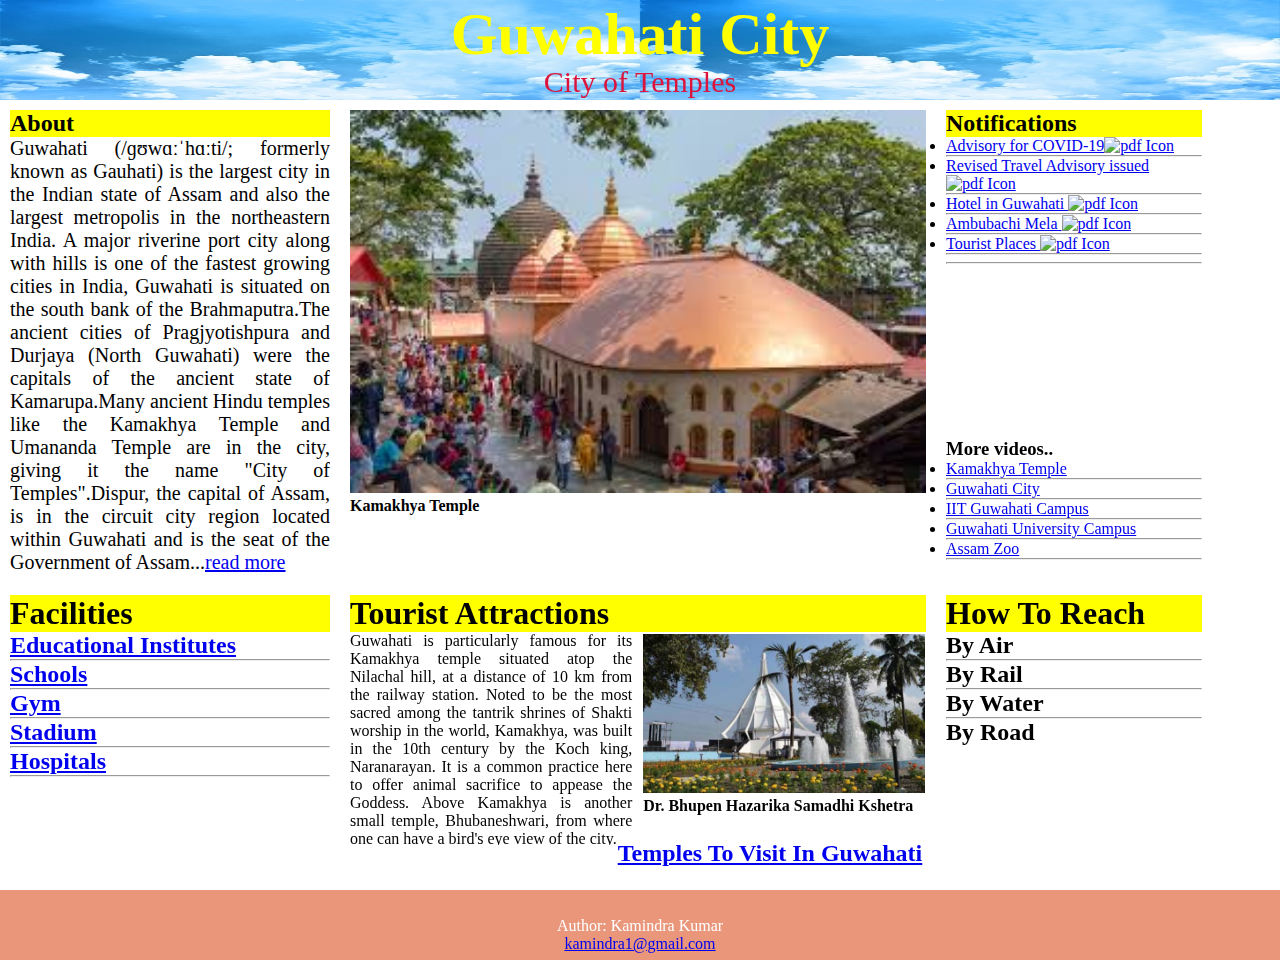
==== index.html @ 5d40d6f4 "Update index.html" ====
<!DOCTYPE html>
<html>
<head>
	<title>Guwahati City</title>
	<meta name="viewport" content="width=device-width, initial-scale=1">
	<link href="css/style.css" rel="stylesheet">
</head>

<body>																	<!-- /header -->
	<header class="h">
	<h1>Guwahati City</h1>
	<p>City of Temples</p>
	</header>
																			<!-- /header -->
	<div>
		<div class="leftnav">
			<h2>About</h2>
			<p style="font-size: 20px;text-align: justify;">Guwahati (/ɡʊwɑːˈhɑːti/; formerly known as Gauhati) is the largest city in the Indian state of Assam and also the largest metropolis in the northeastern India. A major riverine port city along with hills is one of the fastest growing cities in India, Guwahati is situated on the south bank of the Brahmaputra.The ancient cities of Pragjyotishpura and Durjaya (North Guwahati) were the capitals of the ancient state of Kamarupa.Many ancient Hindu temples like the Kamakhya Temple and Umananda Temple are in the city, giving it the name "City of Temples".Dispur, the capital of Assam, is in the circuit city region located within Guwahati and is the seat of the Government of Assam...<a  href="https://en.wikipedia.org/wiki/Guwahati">read more</a></p>
		</div>																<!-- /left-->

		<div class="middlenav">												<!-- /middle-->
			<p class="mySlides"><img  src="images/kamakhya.jpg" style="width:100%"><strong>Kamakhya Temple</strong></p>
			<p class="mySlides"><a href="http://www.iitg.ac.in/"><img  src="images/iitghy.jpg" style="width:100%"><strong>Indian Institute of Technology Guwahati</strong></a></p>
			<p class="mySlides"><a href="https://www.gauhati.ac.in/"><img  src="images/gu.jpg" style="width:100%"><strong>Gauhati University</strong></a></p>
			<p class="mySlides"><img  src="images/saraighat.jpg" style="width:100%"><strong>Saraighat Bridge</strong></p>
		</div>								

		<div class="rightnav">
			<h2>Notifications</h2>
				<section class="notifications">
					<ul>
						<li><span> <a href="documents/advisory.pdf" target="_BLANK" title="The pdf file pdf file the opens in a new window" role="link">Advisory for COVID-19<img src="http://tourism.gov.in/sites/all/modules/custom/extwebguide/images/pdf.png" alt="pdf Icon"></a>
							</span></li><hr>
						<li><span> <a href="documents/Revised Travel Advisory issued.pdf" target="_BLANK" title="The pdf file pdf file the opens in a new window" role="link">Revised Travel Advisory issued <img src="http://tourism.gov.in/sites/all/modules/custom/extwebguide/images/pdf.png" alt="pdf Icon"></a>
							</span></li><hr>
						<li><span> <a href="documents/hotels.pdf" target="_BLANK" title="The pdf file pdf file the opens in a new window" role="link">Hotel in Guwahati <img src="http://tourism.gov.in/sites/all/modules/custom/extwebguide/images/pdf.png" alt="pdf Icon"></a>
							</span></li><hr>
						<li><span> <a href="documents/ambubachi-mela.pdf" target="_BLANK" title="The pdf file pdf file the opens in a new window" role="link">Ambubachi Mela <img src="http://tourism.gov.in/sites/all/modules/custom/extwebguide/images/pdf.png" alt="pdf Icon"></a>
							</span></li><hr>
						<li><span> <a href="documents/Tourist Places.pdf" target="_BLANK" title="The pdf file pdf file the opens in a new window" role="link">Tourist Places <img src="http://tourism.gov.in/sites/all/modules/custom/extwebguide/images/pdf.png" alt="pdf Icon"></a>
							</span></li><hr>
					</ul>
				</section><hr>

			<section class="youtube">
				<iframe class="youtube1" src="https://www.youtube.com/embed/LFCqF0UEcwY" frameborder="0" allow="accelerometer; autoplay; encrypted-media; gyroscope; picture-in-picture" allowfullscreen></iframe>
				<h3>More videos..</h3>
				<ul>
					<li><span><a href="https://www.youtube.com/watch?v=9gQq7Hs3qaQ ">Kamakhya Temple</a></span></li><hr>
					<li><span><a href="https://www.youtube.com/watch?v=OrMbSW3jdWs ">Guwahati City</a></span></li><hr>
					<li><span><a href="https://www.youtube.com/watch?v=nLfOWjAgiVA&t=132s">IIT Guwahati Campus</a></span></li><hr>
					<li><span><a href="https://www.youtube.com/watch?v=TfUO3NffWvg">Guwahati University Campus</a></span></li><hr>
					<li><span><a href="https://www.youtube.com/watch?v=ipkN0qGUtKc">Assam Zoo</a></span></li><hr>
				</ul>
			</section>
		</div>																<!-- /right-->
		<div class="second_row">
			<div class="facilities">
				<h1>Facilities</h1>
					<ul>
						<h2><li id="institute"><a href="https://en.wikipedia.org/wiki/List_of_educational_institutions_in_Guwahati">Educational Institutes</a></li><hr>

						<li><a href="https://www.google.com/search?safe=strict&rlz=1C1CHBF_enIN854IN854&sxsrf=ALeKk03qarBtMlkgcgkKRRmObY9Yu6wLSg:1590592348087&q=schools+in+guwahati&npsic=0&rflfq=1&rlha=0&rllag=26143524,91717823,3520&tbm=lcl&ved=2ahUKEwifm4-fqtTpAhV0zTgGHUM0DRsQjGp6BAgMEEQ&tbs=lrf:!1m4!1u3!2m2!3m1!1e1!1m4!1u2!2m2!2m1!1e1!1m4!1u16!2m2!16m1!1e1!1m4!1u16!2m2!16m1!1e2!2m1!1e2!2m1!1e16!2m1!1e3!3sIAE,lf:1,lf_ui:2&rldoc=1#rlfi=hd:;si:;mv:[[26.197881,91.7516268],[26.100660599999998,91.6793312]];tbs:lrf:!1m4!1u3!2m2!3m1!1e1!1m4!1u2!2m2!2m1!1e1!1m4!1u16!2m2!16m1!1e1!1m4!1u16!2m2!16m1!1e2!2m1!1e2!2m1!1e16!2m1!1e3!3sIAE,lf:1,lf_ui:2">Schools</a></li><hr>
						<li id="gym"><a href="https://www.google.com/search?safe=strict&rlz=1C1CHBF_enIN854IN854&tbm=lcl&sxsrf=ALeKk0148eh2xmc7jlN5lReHbnPVwREZrQ%3A1590592518082&ei=BoTOXv6nBKaZ4-EPg7K5qAs&q=Gyms+in+guwahati&oq=Gyms+in+guwahati&gs_l=psy-ab.3..0j0i5i30k1l6j38l3.51371.52446.0.52761.4.4.0.0.0.0.296.846.2-3.3.0....0...1c.1.64.psy-ab..1.3.844...0i13k1j0i7i30k1j0i7i10i30k1.0.wCi7qrEZUN0#rlfi=hd:;si:;mv:[[26.190206999999997,91.7990413],[26.137116799999998,91.6551636]];tbs:lrf:!1m4!1u3!2m2!3m1!1e1!1m4!1u2!2m2!2m1!1e1!1m4!1u16!2m2!16m1!1e1!1m4!1u16!2m2!16m1!1e2!2m1!1e2!2m1!1e16!2m1!1e3!3sIAE,lf:1,lf_ui:2">Gym</a></li><hr>

						<li><a href="https://www.google.com/search?safe=strict&rlz=1C1CHBF_enIN854IN854&tbm=lcl&sxsrf=ALeKk03B-Wo132XDXrcRFg1_xLTTdW7ALA%3A1590592573605&ei=PYTOXtS4JIKH4-EP95-T-AI&q=stadiums+in+guwahati&oq=stadiums+in+guwahati&gs_l=psy-ab.3..0j0i5i10i30k1.71817.80697.0.81274.12.12.0.0.0.0.521.2670.2-8j5-1.9.0....0...1c.1.64.psy-ab..3.9.2664...38j35i304i39k1j0i13i5i30k1j0i7i30k1j0i13k1j0i8i7i30k1j0i13i30k1j0i5i30k1j0i7i5i30k1.0.ZYmLqUCsCOc#rlfi=hd:;si:;mv:[[26.2154343,91.8297204],[26.110102599999998,91.6532319]];tbs:lrf:!1m4!1u3!2m2!3m1!1e1!1m4!1u2!2m2!2m1!1e1!1m4!1u16!2m2!16m1!1e1!1m4!1u16!2m2!16m1!1e2!2m1!1e2!2m1!1e16!2m1!1e3!3sIAE,lf:1,lf_ui:1">Stadium</a></li><hr>
						<li><a href="https://www.google.com/search?safe=strict&rlz=1C1CHBF_enIN854IN854&tbm=lcl&sxsrf=ALeKk00zlhPNUnprQcSGHQh9358wOJqsEQ%3A1590592826337&ei=OoXOXo-nFNWcmge64obACQ&q=hospitals+in+guwahati&oq=hos+in+guwahati&gs_l=psy-ab.3.0.0i7i30k1l10.1455.5274.0.7420.11.11.0.0.0.0.371.1530.2-5j1.6.0....0...1c.1.64.psy-ab..6.5.1326...38j0i67k1.0.oKFO5Ys42D0#rlfi=hd:;si:;mv:[[26.2128457,91.8199533],[26.1170938,91.6691091]];tbs:lrf:!1m4!1u3!2m2!3m1!1e1!1m4!1u2!2m2!2m1!1e1!1m4!1u16!2m2!16m1!1e1!1m4!1u16!2m2!16m1!1e2!2m1!1e2!2m1!1e16!2m1!1e3!3sIAE,lf:1,lf_ui:2">Hospitals</a></li><hr>
						</h2>


					</ul>
			</div>
			<div class="touris">
				<h1>Tourist Attractions</h1>
				<section class="tour_art">
				<p>Guwahati is particularly famous for its Kamakhya temple situated atop the Nilachal hill, at a distance of 10 km from the railway station. Noted to be the most sacred among the tantrik shrines of Shakti worship in the world, Kamakhya, was built in the 10th century by the Koch king, Naranarayan. It is a common practice here to offer animal sacrifice to appease the Goddess. Above Kamakhya is another small temple, Bhubaneshwari, from where one can have a bird's eye view of the city.</p>
				</section>
				<section class="tour_pics">
					<p class="mylides"><img  src="images/hazarika.jpg" style="width:100%">
						<strong>Dr. Bhupen Hazarika Samadhi Kshetra</strong>
					</p>

					<p class="mylides">
						<a href="https://museums.assam.gov.in"><img  src="images/museumjpg.jpg" style="width:100%">
							<strong>Assam State Museum cum Botanical Garden</strong>
						</a>
					</p>

					<p class="mylides"><img  src="images/Planetarium.jpg" style="width:100%">
						<strong>Guwahati Planetarium</strong>
					</p>

					<p class="mylides">
						<a href="http://www.assamstatezoo.com"><img  src="images/zoo.jpg" style="width:100%">Assam State 	<strong>Zoo</strong>
						</a>
					</p>

					<p class="mylides">
						<a href="https://kalakshetra.assam.gov.in"><img  src="images/kalakhetra.jpg" style="width:100%">	<strong>Srimanta Sankaradeva Kalakshetra</strong> 
						</a>
					</p>
				</section>

			</div>
			<div class="reach">
				<h1>How To Reach</h1>
				<span class="air">
					<h2>By Air</h2>
				</span>
					<div>The city of Guwahati has Lokpriya Gopinath Bordoloi International Airport to deal with all the flights coming to its land on a daily basis. Also known as Guwahati International Airport, it is very well connected to the major cities of India like Delhi, Mumbai, Kolkata and Bangalore. It also operates flights from international destinations like Bangkok and Paro.</div><hr>
				<span class="air">
					<h2>By Rail</h2>
				</span>
					<div>If you are travelling to Guwahati by the network of rail, then Guwahati junction would be your end destination. The junction operates regular trains from different parts of India to Guwahati. This includes the Rajdhani Express, Northeast Express and Brahmaputra Mail from the capital city of New Delhi, Bangalore Express from Bangalore, Kamrup Express from Kolkata and Dadar Express from Mumbai.
				</div><hr>
				<span class="air">
					<h2>By Water</h2>
				</span>
					<div>The Inland Water Transport Department is headquartered at Pandu port in Guwahati. The waterways transportation services in Guwahati are used for transporting bulk goods and cargo, and for movement of passenger and tourist vessels. Ferry services are available for transportation of people from different ports along the Brahmaputra to Pandu port.</div><hr>
								<span class="air">
					<h2>By Road</h2>
				</span>
					<div>The nearby states of Guwahati like West Bengal, Jharkhand and Bihar offer connectivity through a good network of national highways running across them.</div>
			</div>
		</div>
	</div>
	<footer class="footernav">
		<nav><a href="css/tourish.html" target="_BLANK" role="link"><h2 id="temple">Temples To Visit In Guwahati</h2></a></nav>
		 <p>Author: Kamindra Kumar<br>
  		<a href="mailto:hege@example.com">kamindra1@gmail.com</a></p>
	</footer>
<script>
var myIndex = 0;
carousel();

function carousel() {
  var i;
  var x = document.getElementsByClassName("mySlides");
  for (i = 0; i < x.length; i++) {
    x[i].style.display = "none";  
  }
  myIndex++;
  if (myIndex > x.length) {myIndex = 1}    
  x[myIndex-1].style.display = "block";  
  setTimeout(carousel, 3500); // Change image every 2 seconds
}
</script>

<script>
var myndex = 0;
car();

function car() {
  var i;
  var x = document.getElementsByClassName("mylides");
  for (i = 0; i < x.length; i++) {
    x[i].style.display = "none";  
  }
  myndex++;
  if (myndex > x.length) {myndex = 1}    
  x[myndex-1].style.display = "block";  
  setTimeout(car, 3020); // Change image every 2 seconds
}
</script>
</body>
</html>
---- css/style.css ----
.h{
	width: 100%;
	height: 100px;
	font-size: 30px;
	color:#DC143C;
	text-align: center;
	font-family: Times New Roman Georgia;
}
.h:hover h1{
	color:#FFFF00;
}
.leftnav{
	float: left;
	width: 25%;
	height: 500px;
	margin: 10px;
}
.leftnav:hover p{
	background-color: #87CEFA;
}
.middlenav{
	float: left;
	width: 50%;
	height: 500px;
	margin: 10px;
}
#images{
	width: 90%;
	height: 410px;
}
.rightnav{
	float: left;
	width: 20%;
	height: 500px;
	margin: 10px;
}
.notifications{
	width: 100%;
	height: 25%;

}
.youtube{
	width: 100%;
	height: 60%;
}
.youtube1{
	width: 100%;
	height: 170px;
}
.second_row{
	height: 380px;
	width: 100%;
}
.facilities{
	width: 25%;
	float: left;
	margin:10px;
	position: relative;
	top: -35px;
}
.touris{
	width: 45%;
	float: left;
	margin:10px;
	position: relative;
	top: -35px;
}
.touris:hover h1{
	color: #FF0000;
	background-color:#32CD32;
}

.touris section{
	width: 49%;
	float: left;
}
.tour_art{
	text-align: justify;
}
.tour_art:hover p{
	font-size: 18px;
	background-color: #87CEFA;
}
.tour_pics{
	position: relative;
	left: 11px;
	top:2px; 
}
#temple{
	position: relative;
	left: 490px;
}
.reach{
	width: 25%;
	float: left;
	margin:10px;
	position: relative;
	top: -35px;
}
.reach:hover h1
{
	color: #FF0000;
	background-color:#32CD32;
}

.air:hover h2
{
	color: #FF0000;
	font-size: 36px
}

.footernav{
	width: 100%;
	height: 70px;
	float: right;
}

header h1{
	padding-top: 0;
	margin:0;
}
header{
	background-image: url('images/back.jpg');
	background-repeat: round;
}
header p{
	position: relative;
	top:-4px;
}
*{
	box-sizing: border-box;
	margin: 0;
	padding: 0;
}
.leftnav h2{
	color:black;
	background-color: yellow;
	font-family: Times New Roman Georgia;
	margin-top: 0;
}
.leftnav:hover h2{
	color: #FF0000;
	background-color:#32CD32;
}
.rightnav h2{
	color:black;
	background-color: yellow;
	font-family: Times New Roman Georgia;
	margin-top: 0;
}
.rightnav:hover h2{
	color: #FF0000;
	background-color:#32CD32;
}
.facilities:hover h1{
	color: #FF0000;
	background-color:#32CD32;
}
.second_row div h1{
	background-color: yellow;
	font-family: Times New Roman Georgia;
	margin-top: 0;
}
.reach div {
  background-color: yellow;
  display: none;
}
.air:hover + div{
  display: block;
}
footer nav{
	position: relative;
	top: -50px;
	left: -360px;
}
footer {
  text-align: center;
  background-color: DarkSalmon;
  color: white;

}

@media (max-width: 1280px) {
	.leftnav{
		width: 25%;
		overflow:scroll;
	}
	.middlenav{
		width: 45%;
	}
	.rightnav{
		width: 20%;
	}
	.facilities{
		width: 25%;
	}
	.touris{
		width: 45%;
		overflow:scroll;
		height: 250px;
	}
	.reach{
		width: 20%; 
	}
}
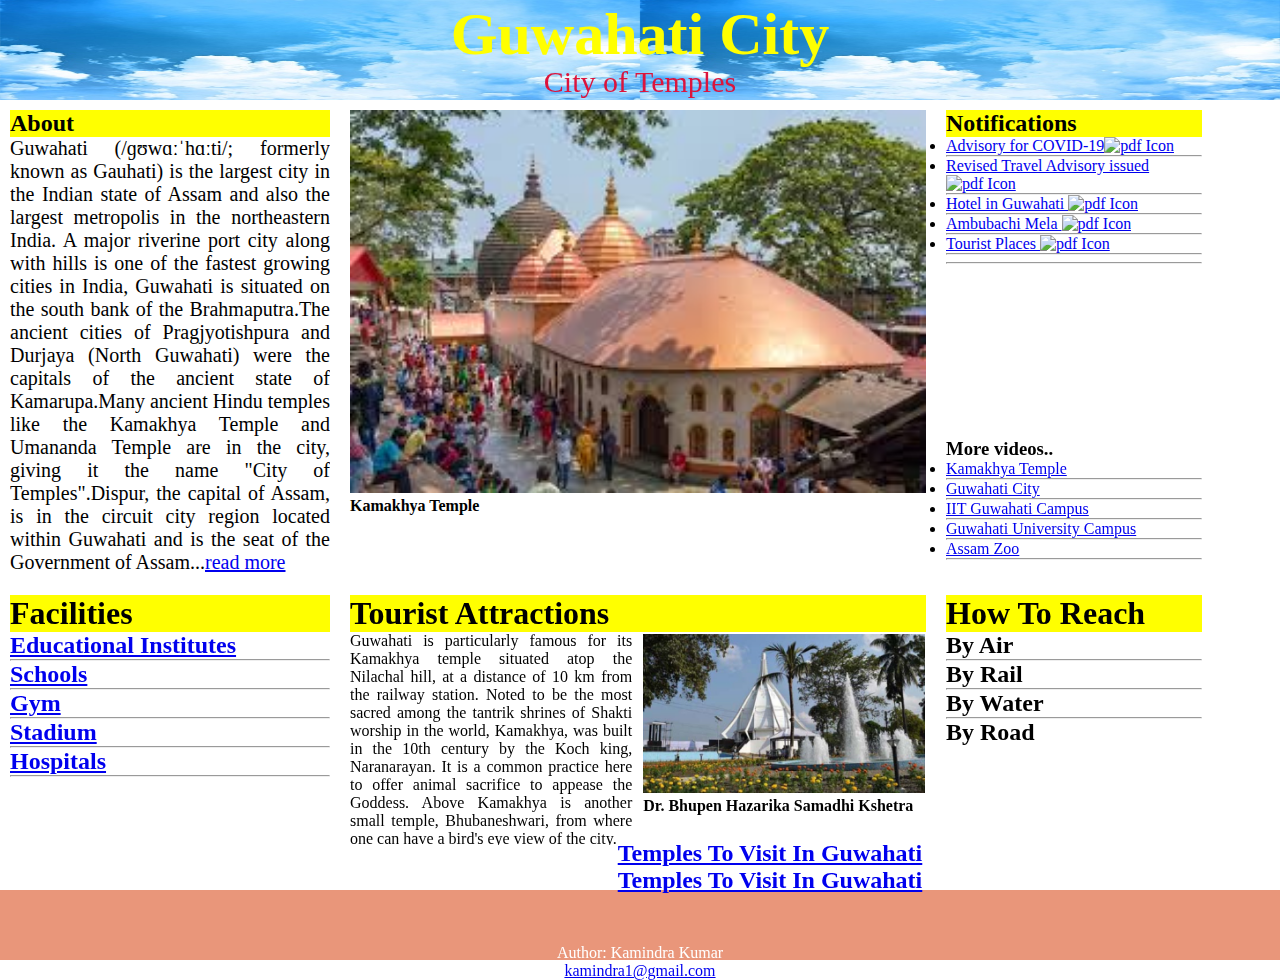
==== commit 5ec484af: "Update index.html" ====
--- a/index.html
+++ b/index.html
@@ -126,6 +126,7 @@
 	</div>
 	<footer class="footernav">
 		<nav><a href="css/tourish.html" target="_BLANK" role="link"><h2 id="temple">Temples To Visit In Guwahati</h2></a></nav>
+		<nav><a href="css/tourish.html"><h2 id="temple">Temples To Visit In Guwahati</h2></a></nav>
 		 <p>Author: Kamindra Kumar<br>
   		<a href="mailto:hege@example.com">kamindra1@gmail.com</a></p>
 	</footer>
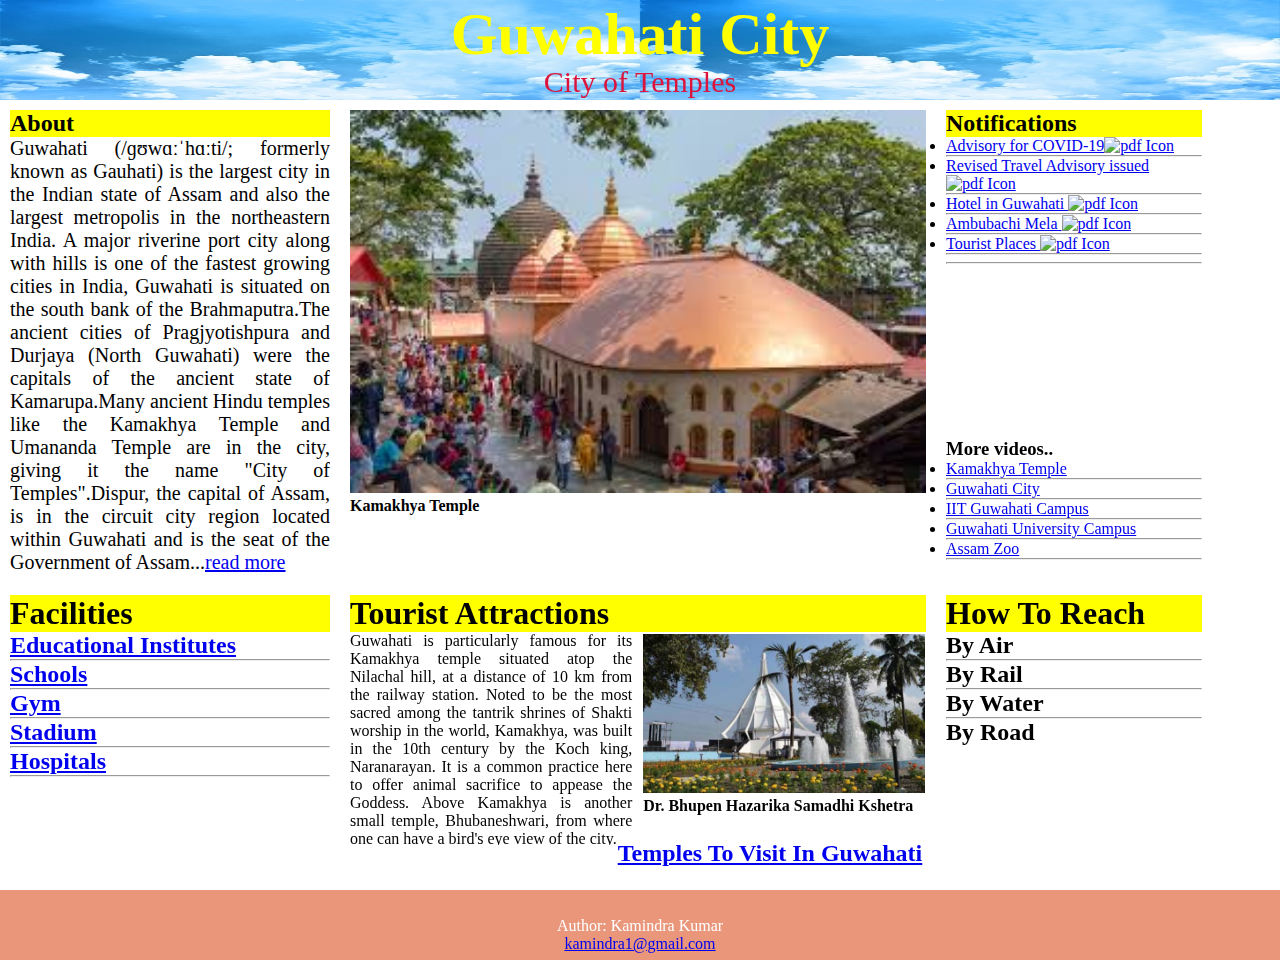
==== commit 7fde6fef: "Update index.html" ====
--- a/index.html
+++ b/index.html
@@ -126,7 +126,6 @@
 	</div>
 	<footer class="footernav">
 		<nav><a href="css/tourish.html" target="_BLANK" role="link"><h2 id="temple">Temples To Visit In Guwahati</h2></a></nav>
-		<nav><a href="css/tourish.html"><h2 id="temple">Temples To Visit In Guwahati</h2></a></nav>
 		 <p>Author: Kamindra Kumar<br>
   		<a href="mailto:hege@example.com">kamindra1@gmail.com</a></p>
 	</footer>
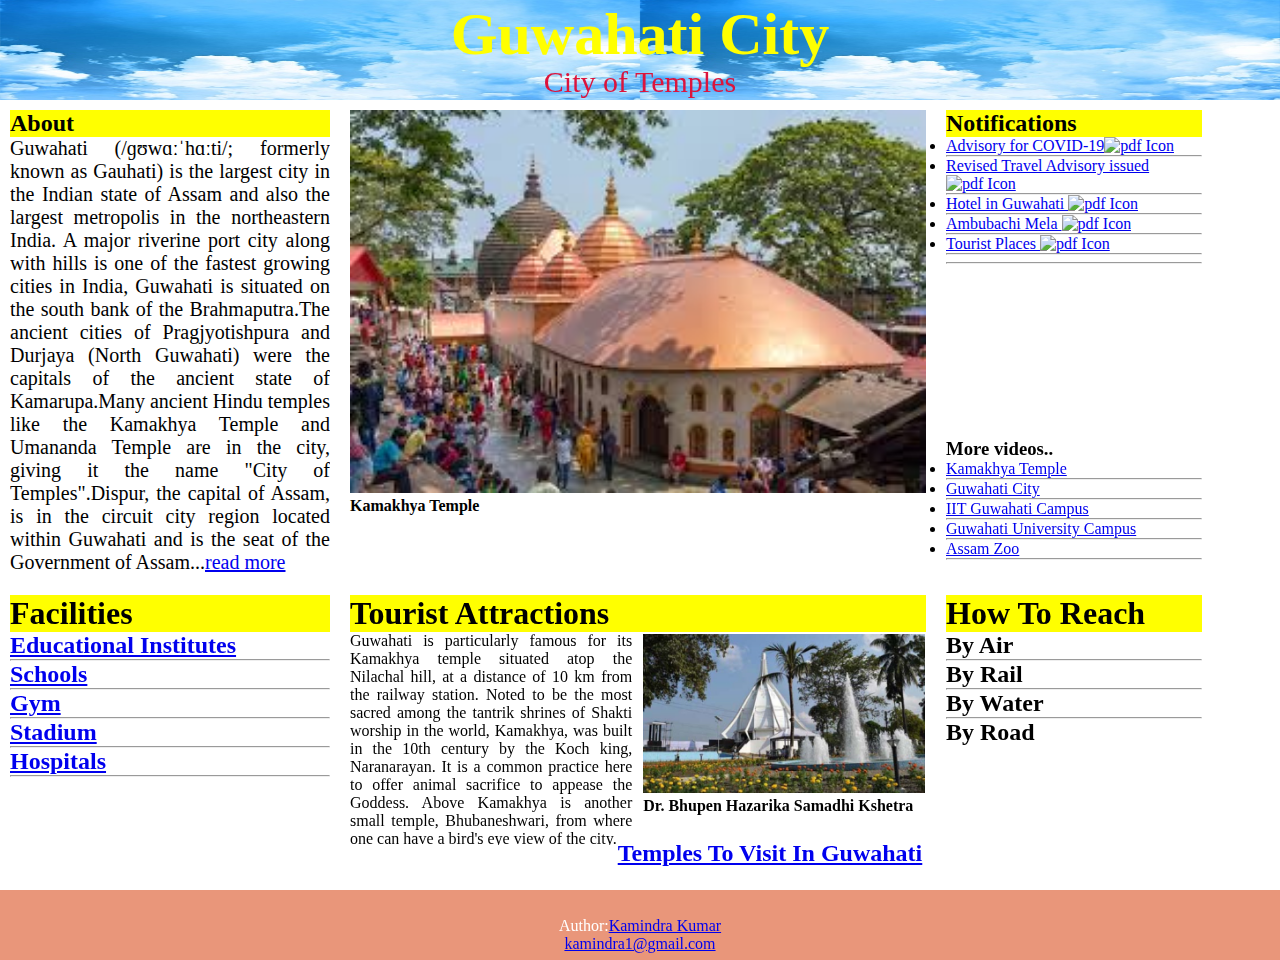
==== commit 591041e6: "Update index.html" ====
--- a/index.html
+++ b/index.html
@@ -126,7 +126,7 @@
 	</div>
 	<footer class="footernav">
 		<nav><a href="css/tourish.html" target="_BLANK" role="link"><h2 id="temple">Temples To Visit In Guwahati</h2></a></nav>
-		 <p>Author: Kamindra Kumar<br>
+		<p>Author:<a href="css/profile.html">Kamindra Kumar</a><br>
   		<a href="mailto:hege@example.com">kamindra1@gmail.com</a></p>
 	</footer>
 <script>
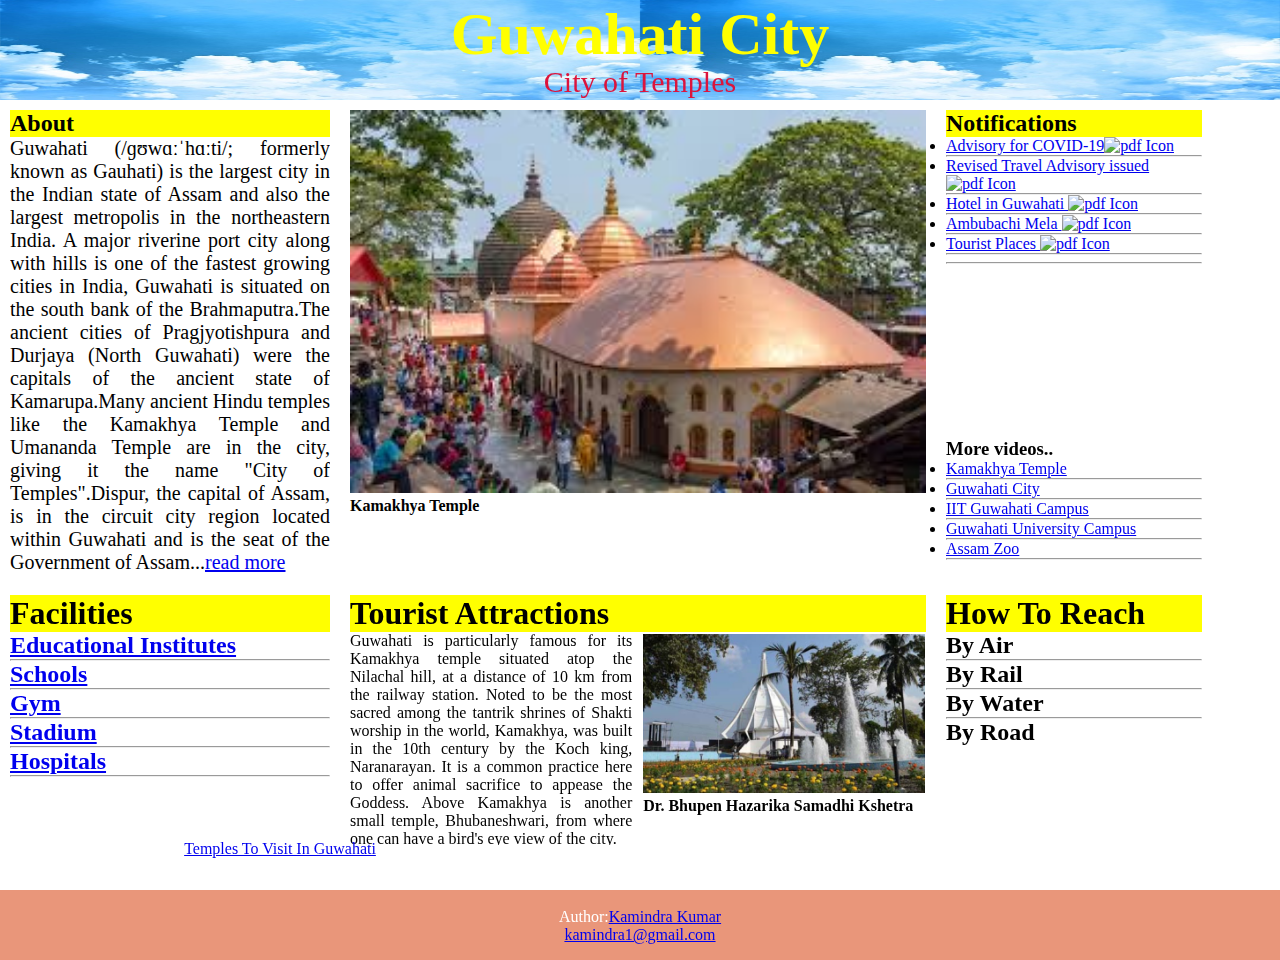
==== commit a3951142: "Update index.html" ====
--- a/index.html
+++ b/index.html
@@ -29,15 +29,15 @@
 			<h2>Notifications</h2>
 				<section class="notifications">
 					<ul>
-						<li><span> <a href="documents/advisory.pdf" target="_BLANK" title="The pdf file pdf file the opens in a new window" role="link">Advisory for COVID-19<img src="http://tourism.gov.in/sites/all/modules/custom/extwebguide/images/pdf.png" alt="pdf Icon"></a>
+						<li><span> <a href="documents/advisory.pdf" target="_BLANK" title="The pdf file opens in a new window" role="link">Advisory for COVID-19<img src="http://tourism.gov.in/sites/all/modules/custom/extwebguide/images/pdf.png" alt="pdf Icon"></a>
 							</span></li><hr>
-						<li><span> <a href="documents/Revised Travel Advisory issued.pdf" target="_BLANK" title="The pdf file pdf file the opens in a new window" role="link">Revised Travel Advisory issued <img src="http://tourism.gov.in/sites/all/modules/custom/extwebguide/images/pdf.png" alt="pdf Icon"></a>
+						<li><span> <a href="documents/Revised Travel Advisory issued.pdf" target="_BLANK" title="The pdf file opens in a new window" role="link">Revised Travel Advisory issued <img src="http://tourism.gov.in/sites/all/modules/custom/extwebguide/images/pdf.png" alt="pdf Icon"></a>
 							</span></li><hr>
-						<li><span> <a href="documents/hotels.pdf" target="_BLANK" title="The pdf file pdf file the opens in a new window" role="link">Hotel in Guwahati <img src="http://tourism.gov.in/sites/all/modules/custom/extwebguide/images/pdf.png" alt="pdf Icon"></a>
+						<li><span> <a href="documents/hotels.pdf" target="_BLANK" title="The pdf file opens in a new window" role="link">Hotel in Guwahati <img src="http://tourism.gov.in/sites/all/modules/custom/extwebguide/images/pdf.png" alt="pdf Icon"></a>
 							</span></li><hr>
-						<li><span> <a href="documents/ambubachi-mela.pdf" target="_BLANK" title="The pdf file pdf file the opens in a new window" role="link">Ambubachi Mela <img src="http://tourism.gov.in/sites/all/modules/custom/extwebguide/images/pdf.png" alt="pdf Icon"></a>
+						<li><span> <a href="documents/ambubachi-mela.pdf" target="_BLANK" title="The pdf file opens in a new window" role="link">Ambubachi Mela <img src="http://tourism.gov.in/sites/all/modules/custom/extwebguide/images/pdf.png" alt="pdf Icon"></a>
 							</span></li><hr>
-						<li><span> <a href="documents/Tourist Places.pdf" target="_BLANK" title="The pdf file pdf file the opens in a new window" role="link">Tourist Places <img src="http://tourism.gov.in/sites/all/modules/custom/extwebguide/images/pdf.png" alt="pdf Icon"></a>
+						<li><span> <a href="documents/Tourist Places.pdf" target="_BLANK" title="The pdf file opens in a new window" role="link">Tourist Places <img src="http://tourism.gov.in/sites/all/modules/custom/extwebguide/images/pdf.png" alt="pdf Icon"></a>
 							</span></li><hr>
 					</ul>
 				</section><hr>
@@ -125,8 +125,8 @@
 		</div>
 	</div>
 	<footer class="footernav">
-		<nav><a href="css/tourish.html" target="_BLANK" role="link"><h2 id="temple">Temples To Visit In Guwahati</h2></a></nav>
-		<p>Author:<a href="css/profile.html">Kamindra Kumar</a><br>
+		<nav><a href="css/tourish.html" target="_BLANK" role="link" title="Click on the link to view the page><h2 id="temple">Temples To Visit In Guwahati</h2></a></nav>
+		<p>Author:<a href="css/profile.html" target="_BLANK" role="link" title="Click on the name to know more about">Kamindra Kumar</a><br>
   		<a href="mailto:hege@example.com">kamindra1@gmail.com</a></p>
 	</footer>
 <script>
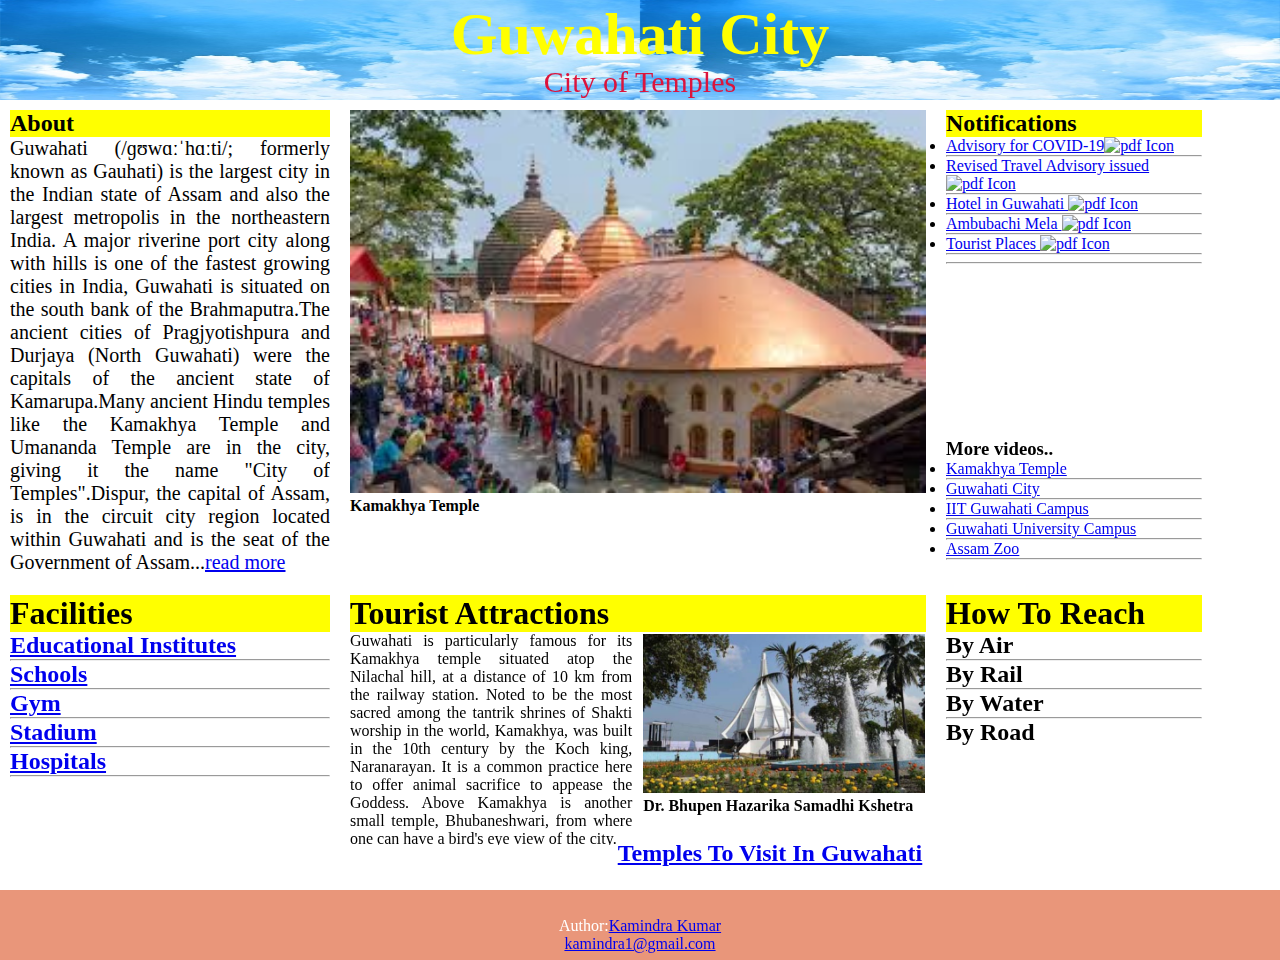
==== commit fd896ba6: "Update index.html" ====
--- a/index.html
+++ b/index.html
@@ -125,7 +125,7 @@
 		</div>
 	</div>
 	<footer class="footernav">
-		<nav><a href="css/tourish.html" target="_BLANK" role="link" title="Click on the link to view the page><h2 id="temple">Temples To Visit In Guwahati</h2></a></nav>
+		<nav><h2><a href="css/tourish.html" target="_BLANK" role="link" title="Click on the link to view the page" id="temple">Temples To Visit In Guwahati</h2></a></nav>
 		<p>Author:<a href="css/profile.html" target="_BLANK" role="link" title="Click on the name to know more about">Kamindra Kumar</a><br>
   		<a href="mailto:hege@example.com">kamindra1@gmail.com</a></p>
 	</footer>
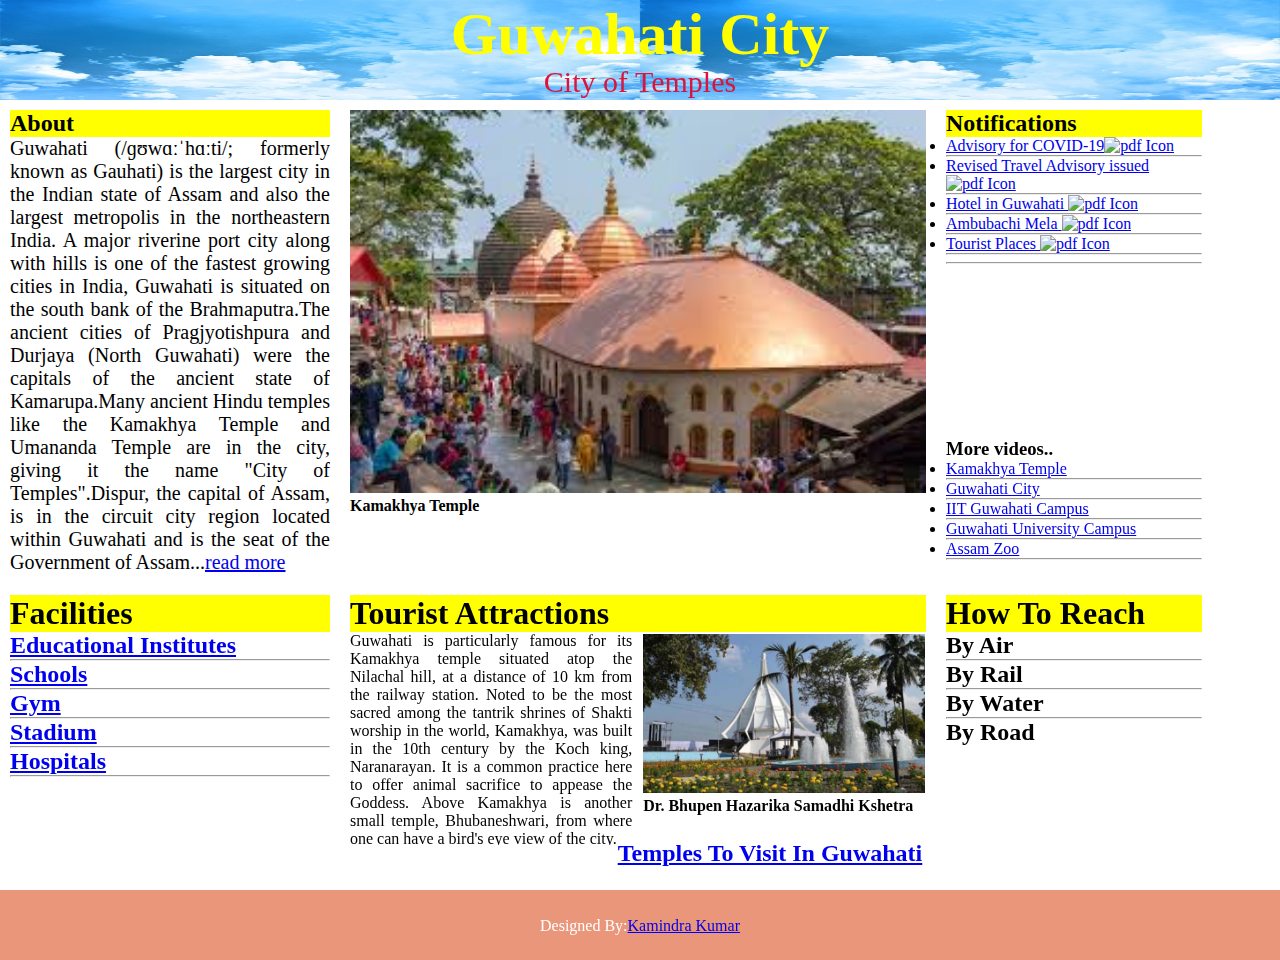
==== commit 72676f32: "Update index.html" ====
--- a/index.html
+++ b/index.html
@@ -126,8 +126,7 @@
 	</div>
 	<footer class="footernav">
 		<nav><h2><a href="css/tourish.html" target="_BLANK" role="link" title="Click on the link to view the page" id="temple">Temples To Visit In Guwahati</h2></a></nav>
-		<p>Author:<a href="css/profile.html" target="_BLANK" role="link" title="Click on the name to know more about">Kamindra Kumar</a><br>
-  		<a href="mailto:hege@example.com">kamindra1@gmail.com</a></p>
+		<p>Designed By:<a href="css/profile.html" target="_BLANK" role="link" title="Click on the name to know more about">Kamindra Kumar</a><br>
 	</footer>
 <script>
 var myIndex = 0;
